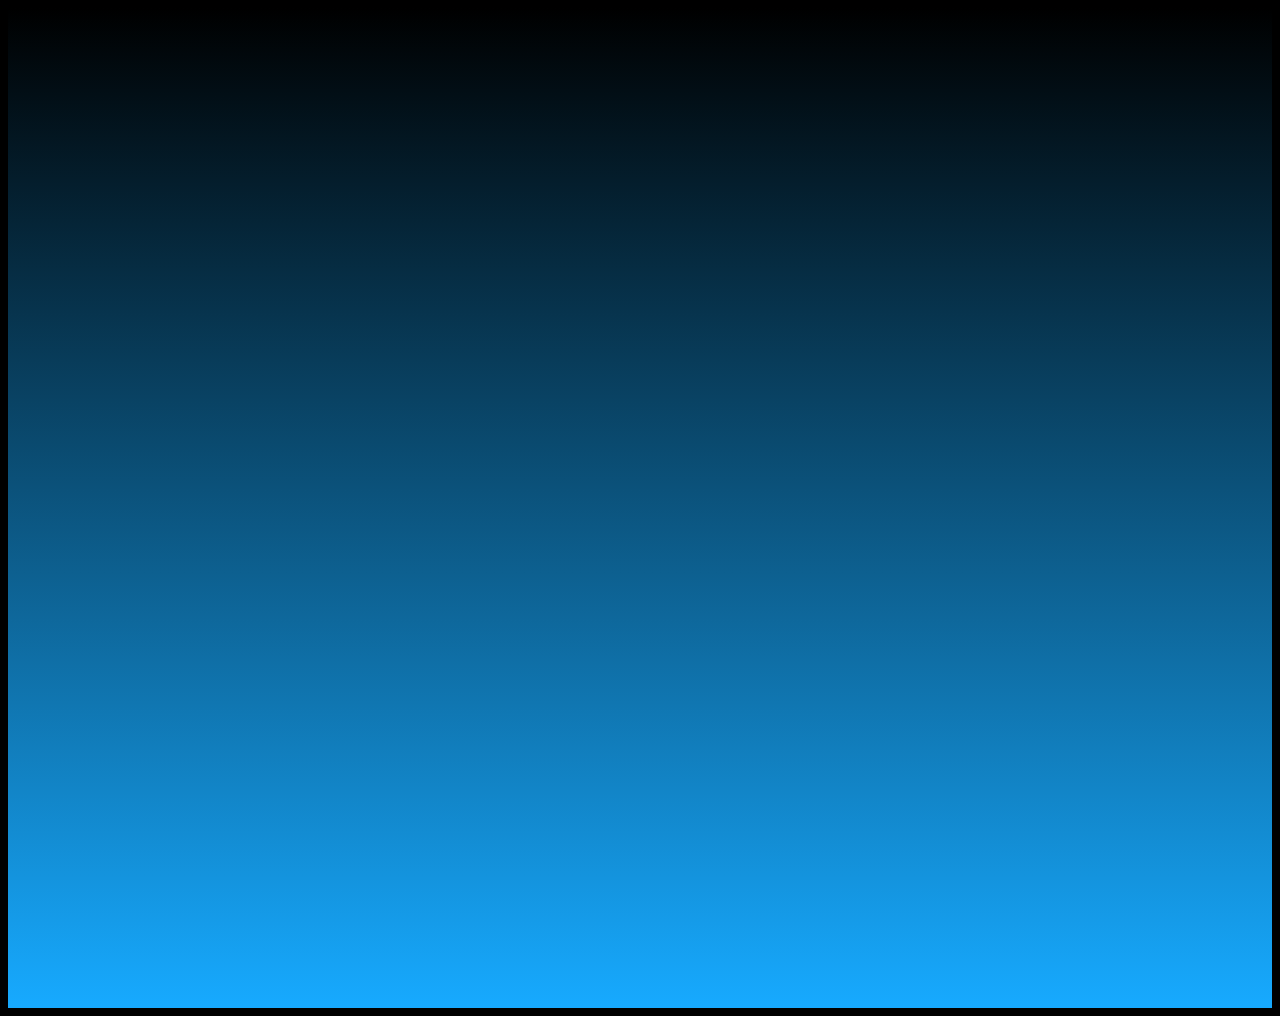
==== rain.html @ 4b5027f8 "started rain" ====
<!DOCTYPE html>
<html>
<head>
    <link rel="stylesheet" href="rain.css">
    <meta name="viewport" content="width=device-width, initial-scale=1.0, maximum-scale=1.0, user-scalable=no"/>
</head>

<script>
    var r = document.querySelector(':root');
    function coords(e)
    {
        var w = window.innerWidth;
        var h = window.innerHeight;
        var mx = e.x;
        var posPercent = (mx/w);
        var angle = ((90*posPercent+135));

        console.log(`mouse location = X: ${e.x}, Y: ${e.y}`);
        console.log(`SIZE: ${w}x${h}`);
        console.log(posPercent);
        console.log(angle);
        r.style.setProperty('--angle', `${angle}deg`);
        
    }
</script>

<! 90-135-180-225-270 deg>
<body onmousemove="coords(event)">

    
    <div id="grad1"></div>
    
    </body>



</html>
---- rain.css ----
:root {
    --angle: 180deg;
}

h1, h2, p, a {
    font-family: -apple-system, system-ui, BlinkMacSystemFont, "Segoe UI", Roboto, Ubuntu;
}
body, html { 
    overflow: hidden;
}
body {
    background-color: black;
    border: none;
}
#grad1 {
    height: 1000px;
    width: auto;
    margin-top: 0px;
    background-color: black; /* For browsers that do not support gradients */
    background-image: linear-gradient(var(--angle),black, #17aaff);
}
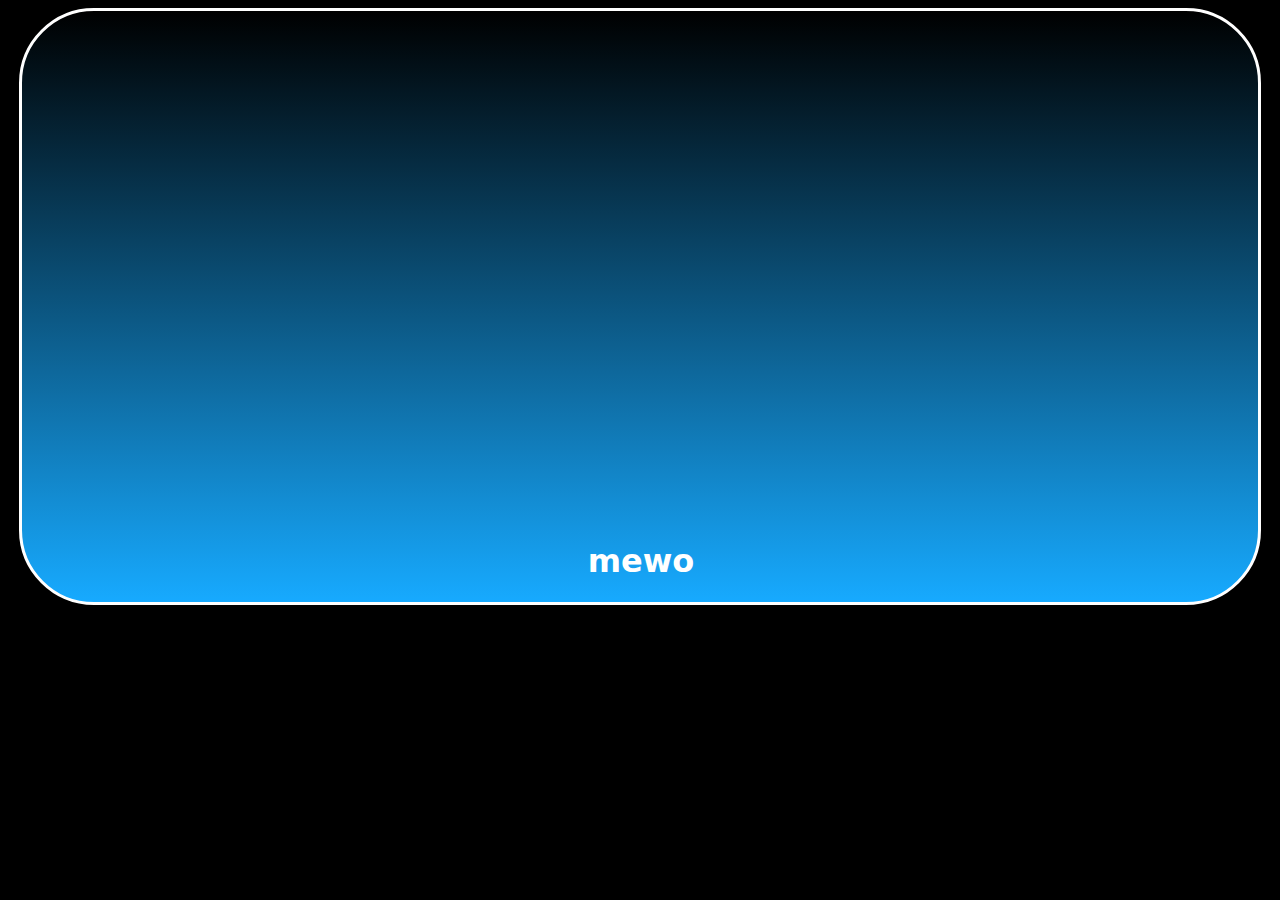
==== commit d174ffcf: "rain ui changes" ====
--- a/rain.html
+++ b/rain.html
@@ -7,6 +7,7 @@
 
 <script>
     var r = document.querySelector(':root');
+
     function coords(e)
     {
         var w = window.innerWidth;
@@ -14,11 +15,13 @@
         var mx = e.x;
         var posPercent = (mx/w);
         var angle = ((90*posPercent+135));
-
+        var currentTime = new Date().toTimeString().split(' ')[0];
+        document.getElementById("theTime").innerHTML = currentTime;
         console.log(`mouse location = X: ${e.x}, Y: ${e.y}`);
         console.log(`SIZE: ${w}x${h}`);
         console.log(posPercent);
         console.log(angle);
+        console.log(currentTime);
         r.style.setProperty('--angle', `${angle}deg`);
         
     }
@@ -28,7 +31,9 @@
 <body onmousemove="coords(event)">
 
     
-    <div id="grad1"></div>
+    <div id="grad1">
+        <center><h1 id="theTime">mewo</h1></center>
+    </div>
     
     </body>
 
--- a/rain.css
+++ b/rain.css
@@ -4,6 +4,10 @@
 
 h1, h2, p, a {
     font-family: -apple-system, system-ui, BlinkMacSystemFont, "Segoe UI", Roboto, Ubuntu;
+    color: white;
+}
+#theTime {
+    padding-top: 500px;
 }
 body, html { 
     overflow: hidden;
@@ -15,7 +19,16 @@
 #grad1 {
     height: 1000px;
     width: auto;
-    margin-top: 0px;
-    background-color: black; /* For browsers that do not support gradients */
+    background-color: black;
     background-image: linear-gradient(var(--angle),black, #17aaff);
+    border-style: solid;
+    border-radius: 75px;
+    border-color: white;
+    width: calc(100% - 50px);
+    height: calc(100% - 100px);
+    padding-left: 12px;
+    padding-right: 10px;
+    padding-top: 10px;
+    align-items: center;
+    margin: 0 auto;
 }
